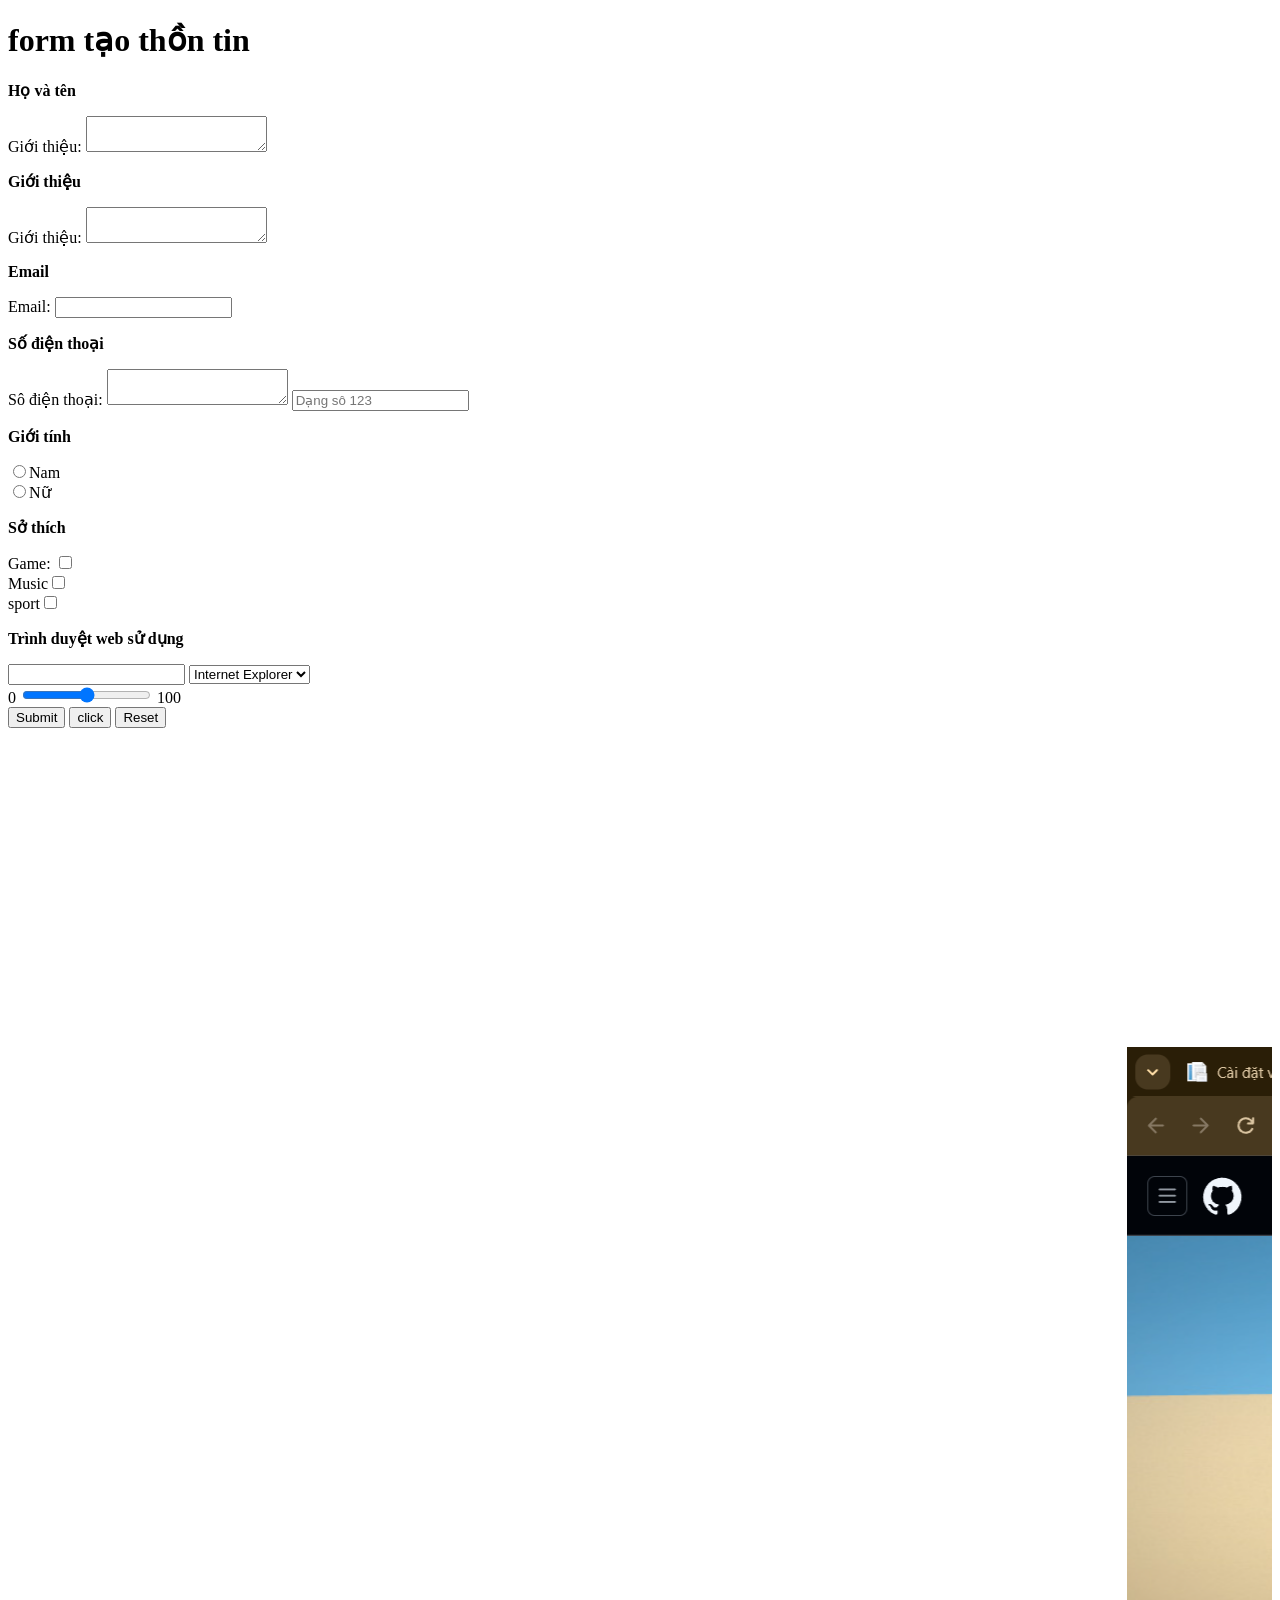
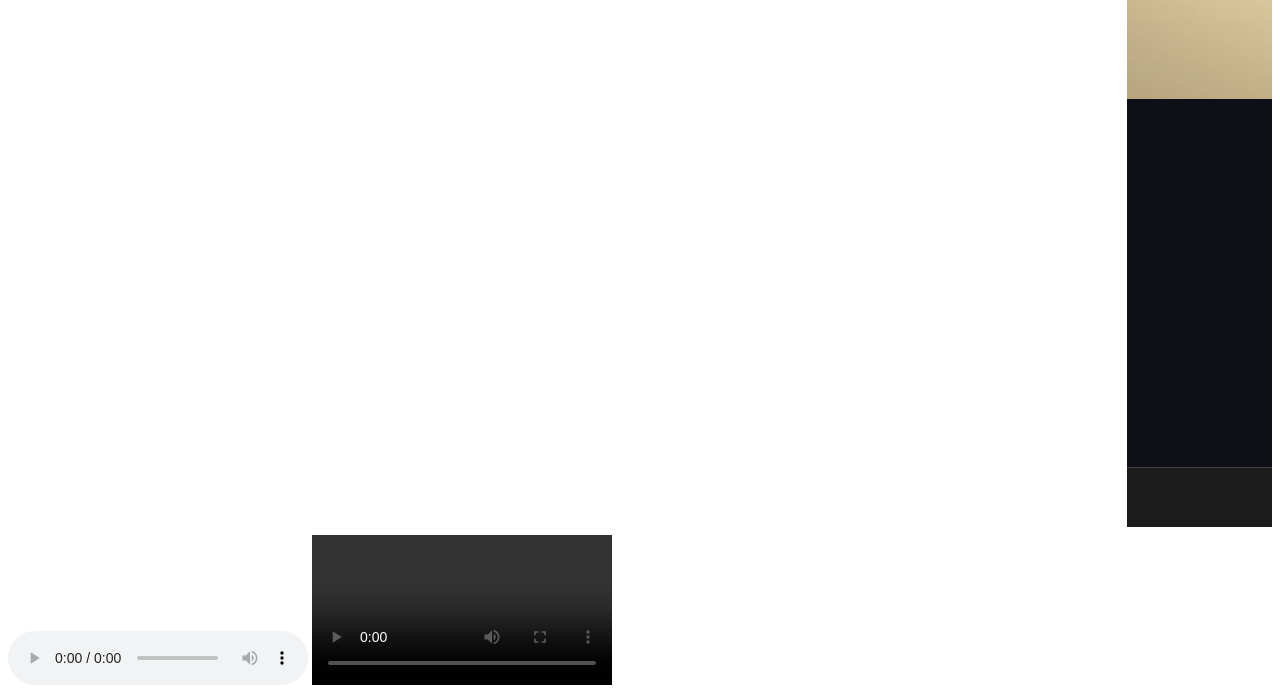
==== bài 4/index.html @ cd24baca "bai4" ====
<!DOCTYPE html>
<html lang="en">
<head>
    <meta charset="UTF-8">
    <meta name="viewport" content="width=device-width, initial-scale=1.0">
    <title>Bài 4</title>
</head>
<body>
    <h1>form tạo thồn tin</h1>
    <form>
        <!--Input nếu không truyền type thì-->
        <!--Type sẽ mặc định là text-->
        <!--name viết liền không dấu-->
        <div>
            <p><b>Họ và tên</b></p>
             Giới thiệu: <textarea name="Hovaten"></textarea> 
        </div>
        <div>
            <p><b>Giới thiệu</b></p>
             Giới thiệu: <textarea name="Gioithieu"></textarea> 
        </div>
        <div>
            <p><b>Email</b></p>
            Email: <input type="text" name="Email">
        </div>
        <!--Sô điện thoại:0-->
        <!--Số tiếp theo:9,3,6,8-->
        <!--8 Số cuối: 0-9 -->
        <div>
            <p><b>Số điện thoại</b></p>
             Sô điện thoại: <textarea name="Sodienthoai"></textarea> 
             <input name="Sodienthoai"
             type="tel"
             placeholder="Dạng sô 123"
             Requireb
             pattern="0[9368][0-9]{8}">
        </div>
        <div>
            <p><b>Giới tính</b></p>
            <input type="radio" name="Gioitinh" Value="nam">Nam<br>
            <input type="radio" name="Gioitinh" Value="nu">Nữ<br>
        </div>
        <div>
            <p><b>Sở thích</b></p>
            Game: <input type="checkbox" name="sothich" Value="game"><br>
            Music<input type="checkbox" name="sothich" Value="music"><br>
            sport<input type="checkbox" name="sothich" Value="sport"><br>
        </div>
        <div>
            <p><b>Trình duyệt web sử dụng</b></p>
            <input list="browsers">
            <datalist ib="browsers">
                <option value="Internet Explorer">
                <option value="Firefox">
                <option value="Chrome">
                <option value="Opera">
            </datalist>
            <select name="browsers">
                <option value="Internet Explorer">Internet Explorer</option>
                <option value="Firefox">Firefox</option>
                <option value="Chrome">Chrome</option>
                <option value="Opera">Opera</option>
            </select>
        </div>
        <div>
            0 <input type="range" id="a" value="50"> 100
        </div>
        <div>
            <input type="submit">
            <button>click</button>
            <input type="reset">
        </div>
        <iframe width="560" height="315" src="https://www.youtube.com/embed/TdhtaFWIjwI?si=psMQ1Y-z5WuTrywk" title="YouTube video player" frameborder="0" allow="accelerometer; autoplay; clipboard-write; encrypted-media; gyroscope; picture-in-picture; web-share" referrerpolicy="strict-origin-when-cross-origin" allowfullscreen></iframe>
        <MArquee>
            <img src="/ảnh/anh.png">
        </MArquee>
        <audio controls>
            <sourcce src="" type="">
        </audio>
        <video controls>
            <sourcce src="" type="">
         </video>

    </form>
</body>
</html>
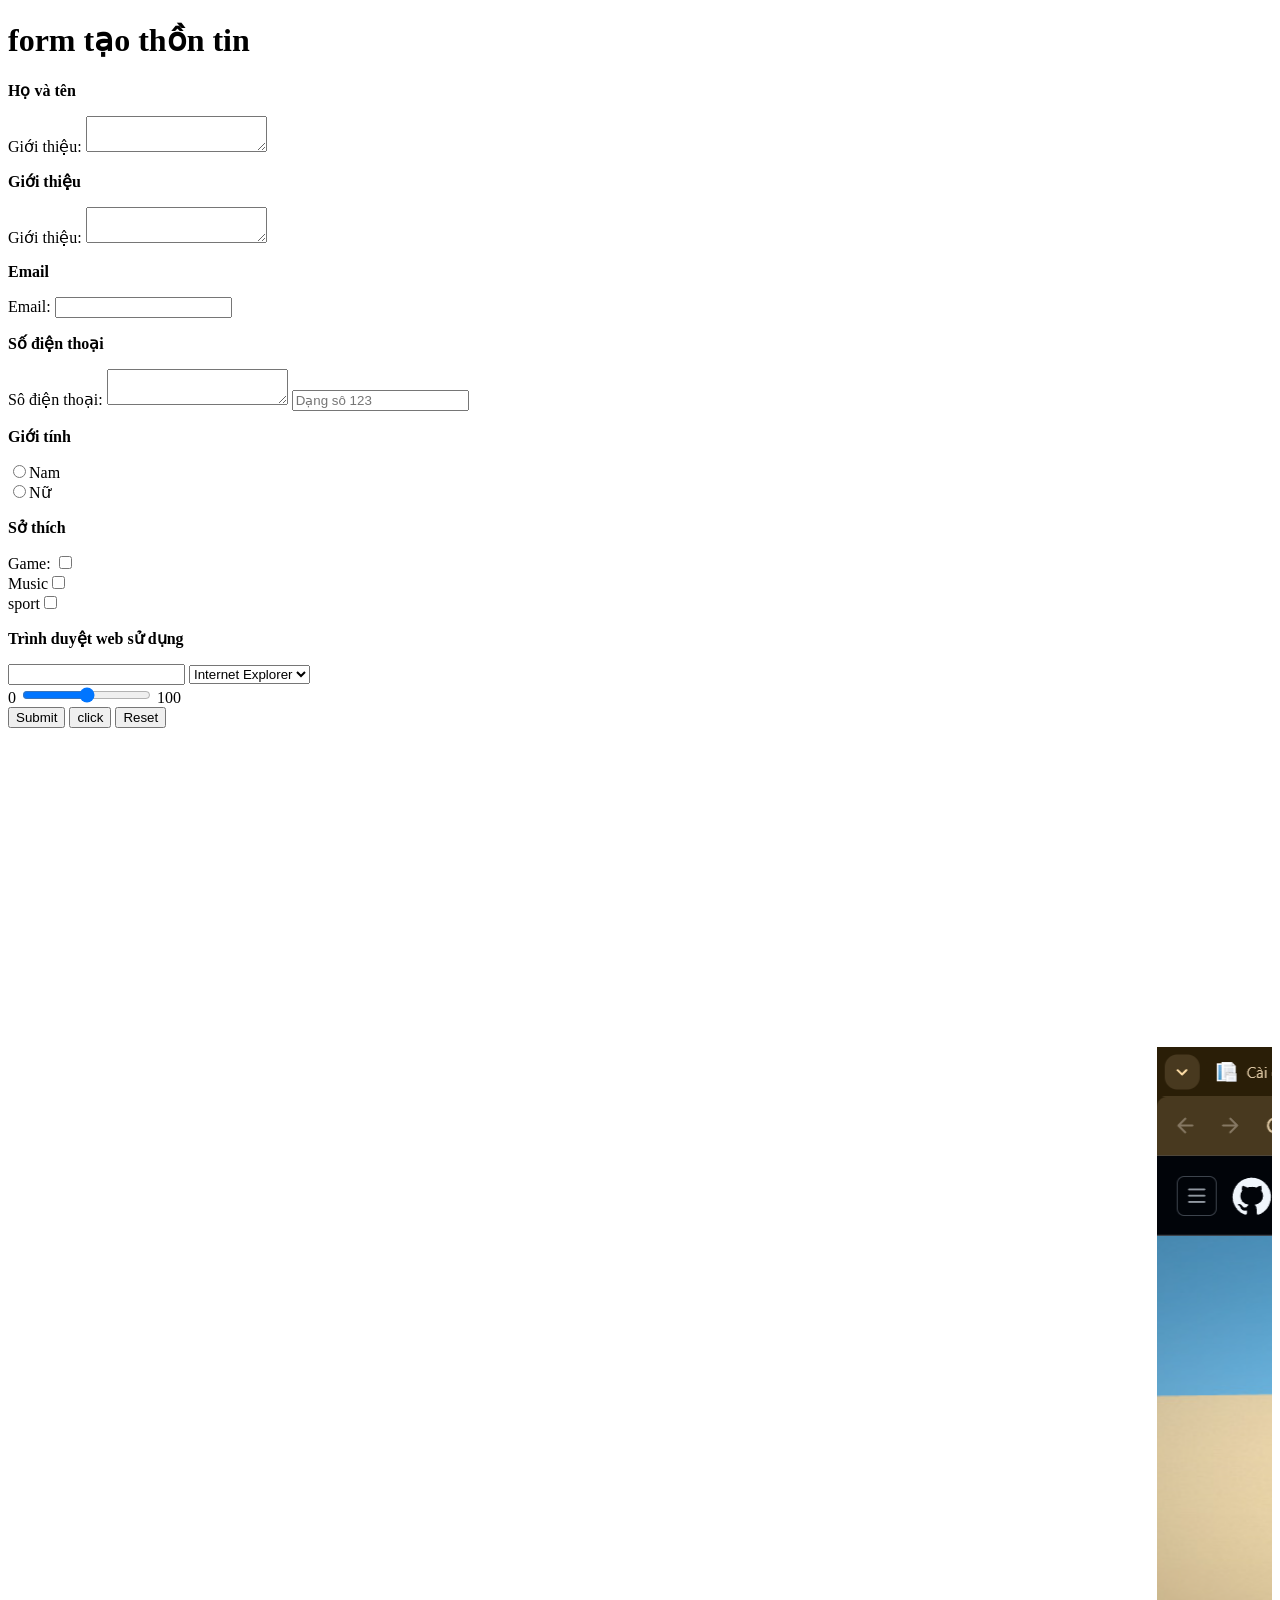
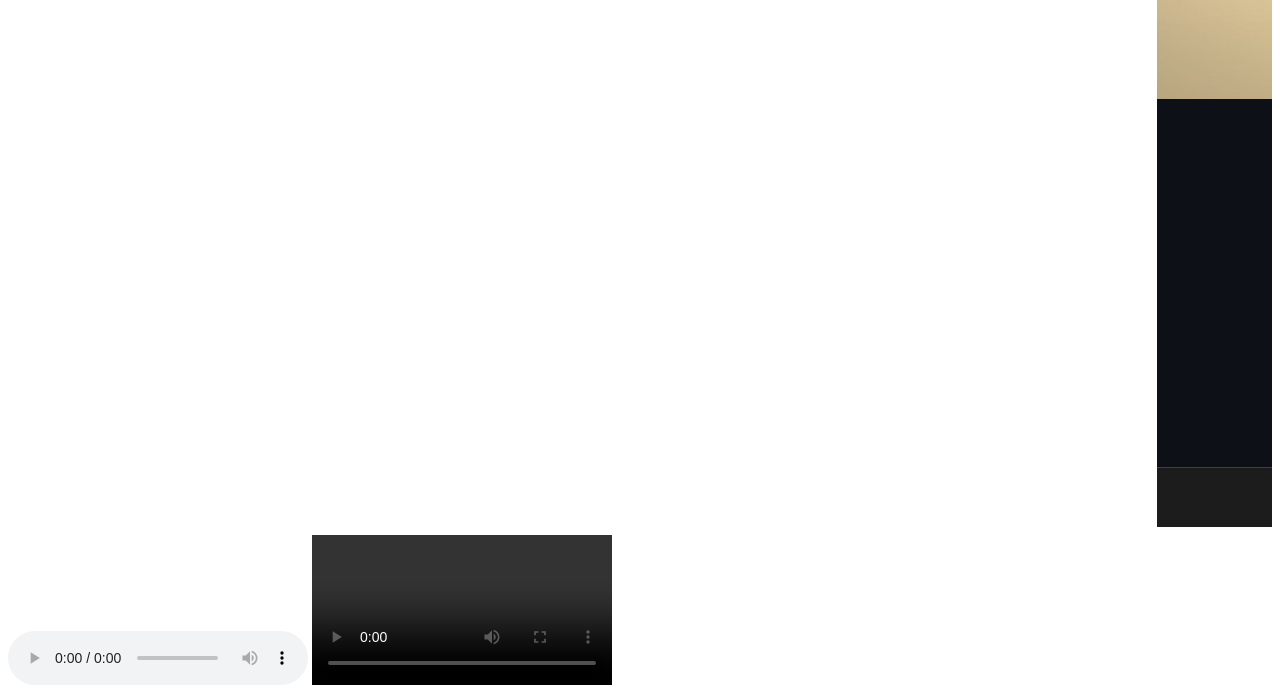
==== commit babf88c4: "bai 4" ====
--- a/bài 4/index.html
+++ b/bài 4/index.html
@@ -71,16 +71,15 @@
             <input type="reset">
         </div>
         <iframe width="560" height="315" src="https://www.youtube.com/embed/TdhtaFWIjwI?si=psMQ1Y-z5WuTrywk" title="YouTube video player" frameborder="0" allow="accelerometer; autoplay; clipboard-write; encrypted-media; gyroscope; picture-in-picture; web-share" referrerpolicy="strict-origin-when-cross-origin" allowfullscreen></iframe>
-        <MArquee>
+        <marquee>
             <img src="/ảnh/anh.png">
-        </MArquee>
+        </marquee>
         <audio controls>
-            <sourcce src="" type="">
+            <source src="" type="">
         </audio>
         <video controls>
-            <sourcce src="" type="">
+            <source src="" type="">
          </video>
-
     </form>
 </body>
 </html>
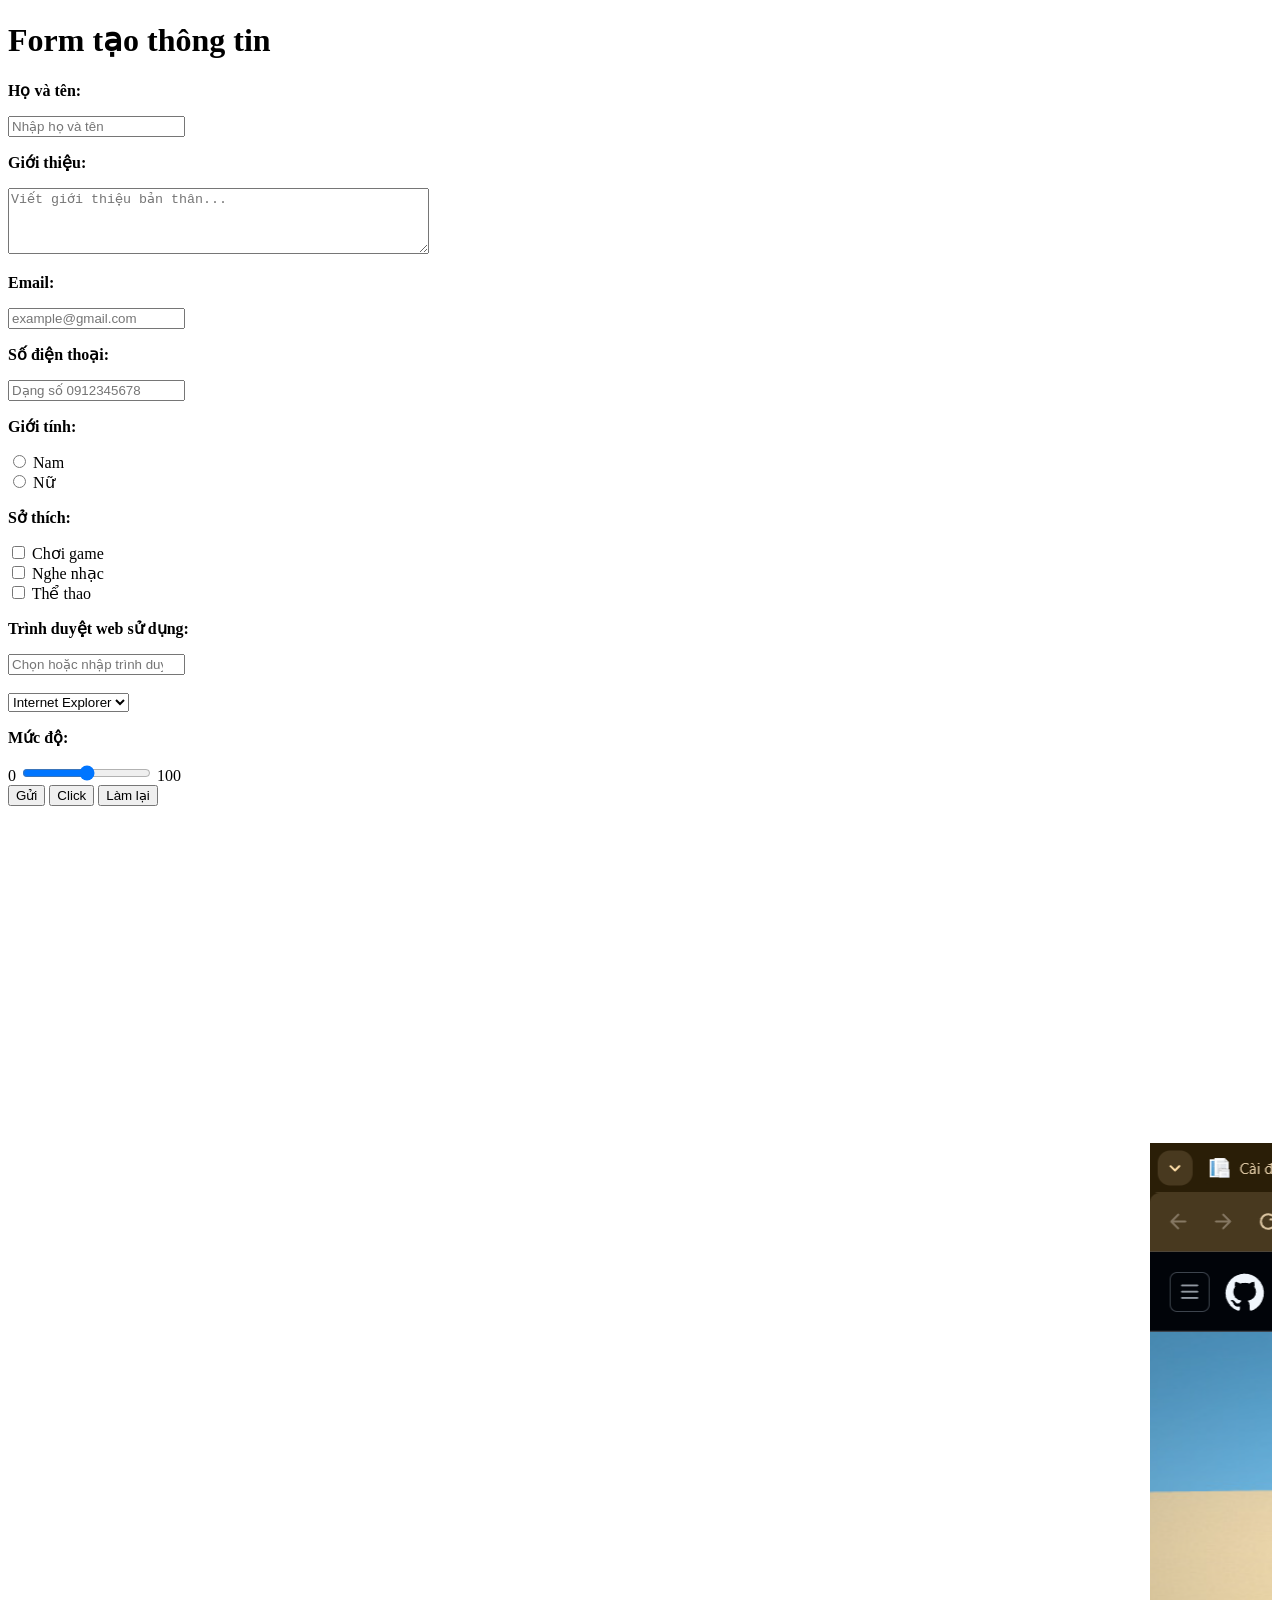
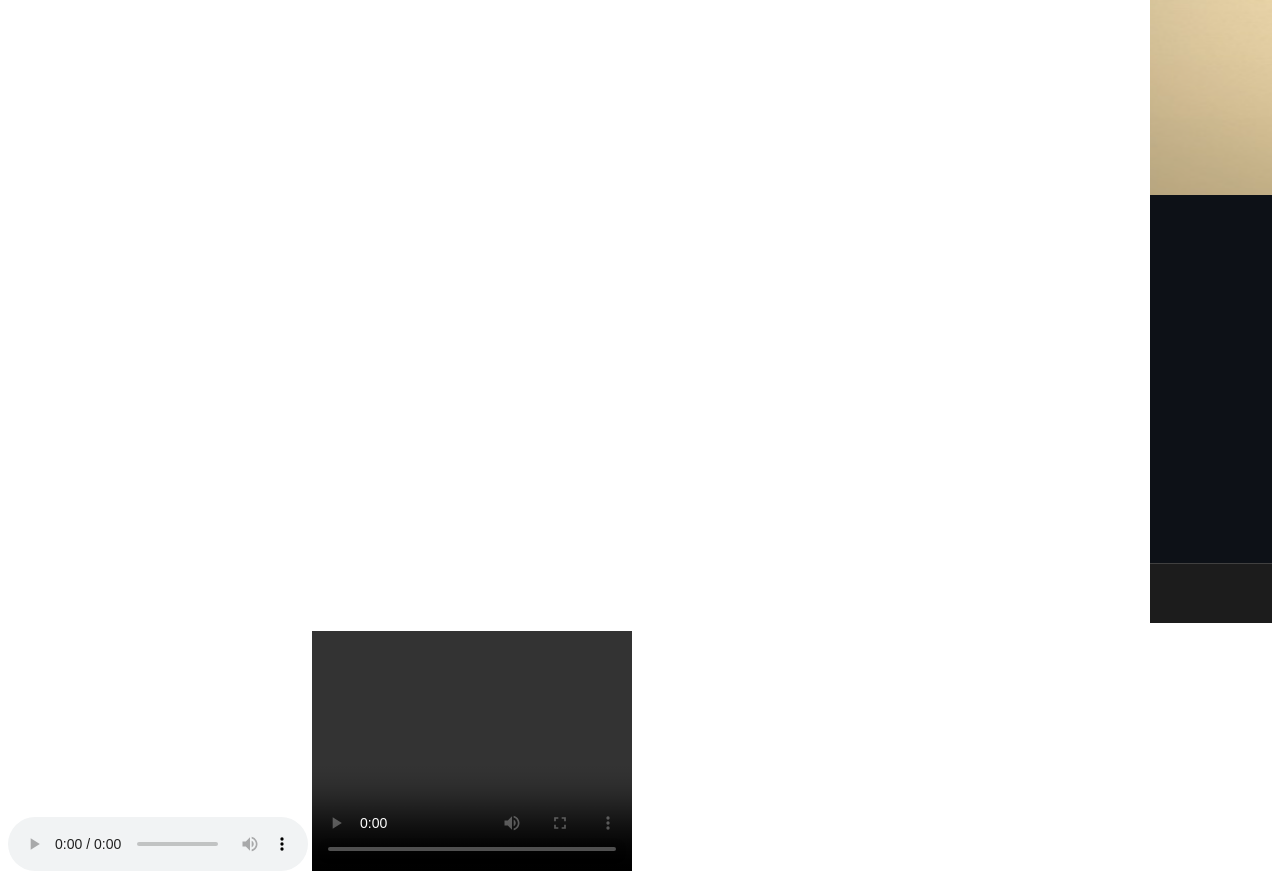
==== commit 798cb93a: "nop bai" ====
--- a/bài 4/index.html
+++ b/bài 4/index.html
@@ -1,85 +1,113 @@
 <!DOCTYPE html>
-<html lang="en">
+<html lang="vi">
 <head>
     <meta charset="UTF-8">
     <meta name="viewport" content="width=device-width, initial-scale=1.0">
     <title>Bài 4</title>
 </head>
 <body>
-    <h1>form tạo thồn tin</h1>
-    <form>
-        <!--Input nếu không truyền type thì-->
-        <!--Type sẽ mặc định là text-->
-        <!--name viết liền không dấu-->
+    <h1>Form tạo thông tin</h1>
+    <form action="" method="post">
+        
+        <!-- Họ và tên -->
         <div>
-            <p><b>Họ và tên</b></p>
-             Giới thiệu: <textarea name="Hovaten"></textarea> 
+            <p><b>Họ và tên:</b></p>
+            <input type="text" name="hovaten" placeholder="Nhập họ và tên" required>
         </div>
+
+        <!-- Giới thiệu -->
         <div>
-            <p><b>Giới thiệu</b></p>
-             Giới thiệu: <textarea name="Gioithieu"></textarea> 
+            <p><b>Giới thiệu:</b></p>
+            <textarea name="gioithieu" rows="4" cols="50" placeholder="Viết giới thiệu bản thân..."></textarea>
         </div>
+
+        <!-- Email -->
         <div>
-            <p><b>Email</b></p>
-            Email: <input type="text" name="Email">
+            <p><b>Email:</b></p>
+            <input type="email" name="email" placeholder="example@gmail.com" required>
         </div>
-        <!--Sô điện thoại:0-->
-        <!--Số tiếp theo:9,3,6,8-->
-        <!--8 Số cuối: 0-9 -->
+
+        <!-- Số điện thoại -->
         <div>
-            <p><b>Số điện thoại</b></p>
-             Sô điện thoại: <textarea name="Sodienthoai"></textarea> 
-             <input name="Sodienthoai"
-             type="tel"
-             placeholder="Dạng sô 123"
-             Requireb
-             pattern="0[9368][0-9]{8}">
+            <p><b>Số điện thoại:</b></p>
+            <input name="sodienthoai"
+                   type="tel"
+                   placeholder="Dạng số 0912345678"
+                   required
+                   pattern="0[9368][0-9]{8}">
         </div>
+
+        <!-- Giới tính -->
         <div>
-            <p><b>Giới tính</b></p>
-            <input type="radio" name="Gioitinh" Value="nam">Nam<br>
-            <input type="radio" name="Gioitinh" Value="nu">Nữ<br>
+            <p><b>Giới tính:</b></p>
+            <label><input type="radio" name="gioitinh" value="nam"> Nam</label><br>
+            <label><input type="radio" name="gioitinh" value="nu"> Nữ</label><br>
         </div>
+
+        <!-- Sở thích -->
         <div>
-            <p><b>Sở thích</b></p>
-            Game: <input type="checkbox" name="sothich" Value="game"><br>
-            Music<input type="checkbox" name="sothich" Value="music"><br>
-            sport<input type="checkbox" name="sothich" Value="sport"><br>
+            <p><b>Sở thích:</b></p>
+            <label><input type="checkbox" name="sothich" value="game"> Chơi game</label><br>
+            <label><input type="checkbox" name="sothich" value="music"> Nghe nhạc</label><br>
+            <label><input type="checkbox" name="sothich" value="sport"> Thể thao</label><br>
         </div>
+
+        <!-- Trình duyệt web -->
         <div>
-            <p><b>Trình duyệt web sử dụng</b></p>
-            <input list="browsers">
-            <datalist ib="browsers">
+            <p><b>Trình duyệt web sử dụng:</b></p>
+            <!-- Datalist gợi ý nhập -->
+            <input list="browsers" name="browser_input" placeholder="Chọn hoặc nhập trình duyệt...">
+            <datalist id="browsers">
                 <option value="Internet Explorer">
                 <option value="Firefox">
                 <option value="Chrome">
                 <option value="Opera">
             </datalist>
-            <select name="browsers">
+
+            <br><br>
+
+            <!-- Thẻ Select lựa chọn -->
+            <select name="browser_select">
                 <option value="Internet Explorer">Internet Explorer</option>
                 <option value="Firefox">Firefox</option>
                 <option value="Chrome">Chrome</option>
                 <option value="Opera">Opera</option>
             </select>
         </div>
+
+        <!-- Thanh trượt -->
         <div>
-            0 <input type="range" id="a" value="50"> 100
+            <p><b>Mức độ:</b></p>
+            0 <input type="range" id="a" min="0" max="100" value="50"> 100
         </div>
+
+        <!-- Nút bấm -->
         <div>
-            <input type="submit">
-            <button>click</button>
-            <input type="reset">
+            <input type="submit" value="Gửi">
+            <button type="button">Click</button>
+            <input type="reset" value="Làm lại">
         </div>
-        <iframe width="560" height="315" src="https://www.youtube.com/embed/TdhtaFWIjwI?si=psMQ1Y-z5WuTrywk" title="YouTube video player" frameborder="0" allow="accelerometer; autoplay; clipboard-write; encrypted-media; gyroscope; picture-in-picture; web-share" referrerpolicy="strict-origin-when-cross-origin" allowfullscreen></iframe>
+
+        <!-- Video nhúng -->
+        <br>
+        <iframe width="560" height="315" src="https://www.youtube.com/embed/TdhtaFWIjwI" title="YouTube video player" frameborder="0" allow="accelerometer; autoplay; clipboard-write; encrypted-media; gyroscope; picture-in-picture; web-share" allowfullscreen></iframe>
+
+        <!-- Hình ảnh chạy -->
         <marquee>
-            <img src="/ảnh/anh.png">
+            <img src="/ảnh/anh.png" alt="Hình ảnh">
         </marquee>
+
+        <!-- Audio -->
         <audio controls>
-            <source src="" type="">
+            <source src="audio.mp3" type="audio/mpeg">
+            Trình duyệt không hỗ trợ thẻ audio.
         </audio>
-        <video controls>
-            <source src="" type="">
-         </video>
+
+        <!-- Video -->
+        <video controls width="320" height="240">
+            <source src="video.mp4" type="video/mp4">
+            Trình duyệt không hỗ trợ thẻ video.
+        </video>
     </form>
 </body>
 </html>
